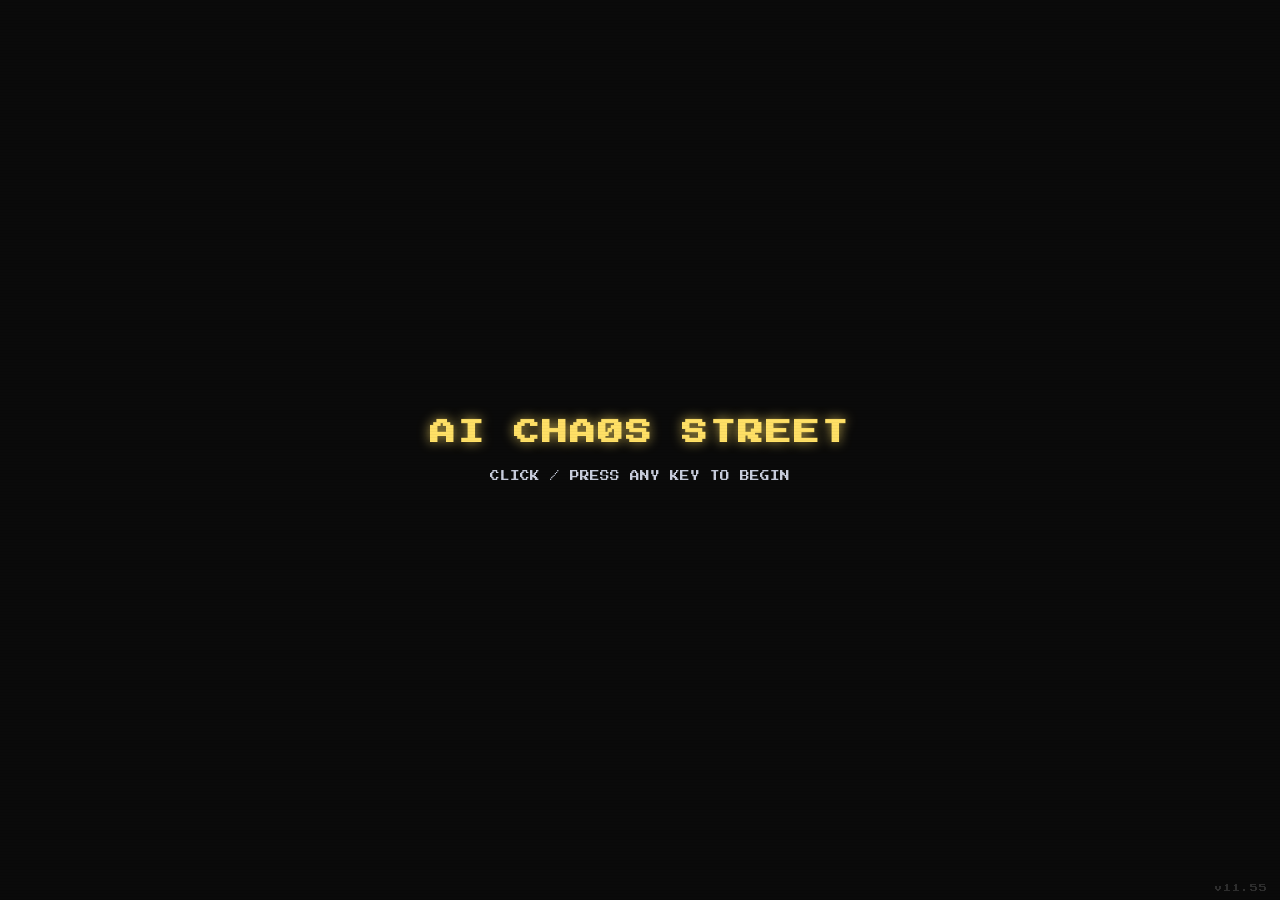
==== index.html @ 455d0b88 "v11.55: jyrina 5 kerrokseen + BAD-sade alkaa vasta 60 s jalkeen ja kestaa 60-180 s" ====
<!DOCTYPE html>
<html lang="en">
<head>
    <meta charset="UTF-8">
    <meta name="viewport" content="width=device-width, initial-scale=1.0, maximum-scale=1.0, user-scalable=no">
    <title>🌀 AI CHAOS STREET</title>
    <link rel="preconnect" href="https://fonts.googleapis.com">
    <link rel="preconnect" href="https://fonts.gstatic.com" crossorigin>
    <link href="https://fonts.googleapis.com/css2?family=Press+Start+2P&display=swap" rel="stylesheet">
    <!-- v11.02: ?v= -versioleima – mobiiliselaimet eivät jää jumiin vanhaan
         CSS:ään/JS:ään. Nosta sama numero kuin #version-tag.
         v11.05b: tärinäanimaation arvon säätö (ei versionnostoa, sääntö 03) –
         leima nostettiin "b":llä, jotta selain hakee uuden CSS:n.
         v11.06/v11.07: muistipankin päivitys + kokorajojen mitoitus
         (infrastruktuuri, sääntö 03) → kaikki leimat samaan numeroon.
         v11.08: jukebox pysäyttää kaaos-intron (ei mp3-päällekkäisyyttä).
         v11.09: liikenne ei pysähdy BARissa, makuuhuoneessa eikä kaivossa
         (sama periaate kuin jukebox v4.61).
         v11.10: liikenne ei pysähdy myöskään tainnutuksessa, jos kaataja ei
         ollut auto (sähkökaappi, rosvo, kukkaruukku, lamppu, oviukko);
         auton osuma = kolari → liikenne seisoo koko tainnutuksen ajan.
         v11.12: kolarin putoamistaso 10 → 25 px ylös osumakohdasta →
         pysähtynyt auto ei enää osu uudelleen, kun pelaaja nousee.
         v11.13: sädeaseen (FULL CHAOS) pieni vilkkuva keltainen piste
         piipun yllä – vain piste vilkkuu, itse ase pysyy paikallaan.
         v11.14: sädease laukeaa vain 1,0 s välein (huti maksaa saman kuin
         osuma) ja meteoriitti kestää 2 osumaa: ensimmäisestä se lämpenee
         tasaisesti oranssiksi + kolahtaa, kolikko vasta tappavasta.
         v11.15: sädease ilmestyy aina samalle syvyysviivalle (teräs­aidan
         vieressä, pelaajan alin jalkapiste) – satunnainen y vei aseen
         toisinaan lampputolpan kohdalle, josta sitä ei voinut poimia →
         kaikki ?v=-leimat samaan numeroon kuin #version-tag.
         v11.16: aloitusgaten (CLICK / PRESS) CHAOS-sanan O viivataan
         fontin omalla Ø-merkillä (U+00D8) – pelkkää tekstiä, ei
         piirrettyä viivaa.
         v11.17: kaaosvalikon hover-kierto toimii nyt myös puhelimilla
         (reduce-motion ei enää sammuta väriväläystä – vain näytön tärinä
         jää pois), on nopeampi (450 → 346 → 173 ms / nappi) ja
         mouseenter-peruutus on vain hoveroivilla laitteilla (kosketus:
         touchstart) → kaikki ?v=-leimat samaan numeroon kuin
         #version-tag. Sama yliviivattu O kuin aloitusgatessa (CHAØS)
         myös hubin otsikossa, jotta alkunäkymät ovat yhtenevät.
         v11.18: digGame1/digGame2 näyttävät kosketusohjaimet myös tableteilla
         (pointer: coarse → #touch-controls.force-show), koska leveysmedia
         piilotti ne ≥769 px näytöillä; työpöytä-UI ennallaan →
         kaikki ?v=-leimat samaan numeroon kuin #version-tag.
         v11.19: tabletin kosketusohjaimet 2× isommiksi kaikissa peleissä
         (DG1, DG2, katu, bm, sinkship) uudella haaralla
         @media (pointer: coarse) and (min-width: 769px) and (orientation: portrait)
         → PC, puhelin ja vaakamoodi pysyvät täsmälleen ennallaan; kadulla
         street.js:n resize() mittaa ohjainrivin korkeuden (aiempi kova
         185 px) ja canvas väistyy itsestään.
         v11.20: sädease poistetaan inventorysta Click/Press-näytöllä, ja
         v11.21: ase näkyy pelaajalla vain yöllä (päivällä piilossa).
         v11.22: meteoriitti tuhoaa katuvarren talon (eskalaatio BAD/FULL).
         v11.23: muistipankin kokorajat mitoitettu uudelleen (infrastruktuuri).
         v11.24: meteoriittituhon jälkitila – mustat ovet pois (vain yksi
         satunnainen karmikehys jää), tilalle randomi musta romukasa
         (≤ puoli ovenkorkeudesta), meteoriitit putoavat talojen taakse
         (iskua ei näe, vain välkkeen ja tuhon alun), alakaupungin taloista
         jää rauniot horisonttiin (runko + 1–3 seinäpalaa), kongin/patarummun
         kumahdus pois osumahetkeltä ja BAD-avaus (yksi satunnainen eturivin
         talo – jopa BAR – tuhoutuu heti malliksi) → kaikki ?v=-leimat
         samaan numeroon kuin #version-tag.
         v11.25: BAD CHAOS – mustaan siirtymäruutuun kirjoitetaan keltainen
         varoitus "You will suffer!" merkki merkiltä (sama klik-ääni kuin
         INSTRUCTIONS-ikkunassa); muut kaaostasot ennallaan.
         v11.26: meteoriittitahti + BAD-finaali (tuho nopeammaksi).
         v11.27: kaaosvalikon FULL CHAOS -tärinä ajetaan nyt myös
         puhelimilla – reduce-motion-portit pois street.js:stä ja
         style.css:stä, joten PC ja puhelin näyttävät saman efektin.
         v11.27b (pelkkiä arvoja, ei versionnostoa – sääntö 03): valikon
         hover-kierto alkaa 5 s valikon avautumisesta (oli 1 s) ja BAD-
         varoitusteksti viipyy 2,3 s (oli 0,8 s) → vain street.js muuttui,
         joten myös sen ?v=-leima nostettiin.
         v11.28: hover-kierroksen kello käy jo "CLICK / PRESS" -napautuksesta
         (efekti tulee 5 s napautuksesta, ei 7 s) ja väliin jäänyt kierros
         yritetään 0,5 s päästä uudelleen (ennen: vasta 10 s päästä) → kaikki
         ?v=-leimat samaan numeroon kuin #version-tag.
         v11.29 (bugikorjaus): PC:n mouseenter-peruutus poistettu – selain
         laukaisee mouseenterin uudelleen, kun gate katoaa osoittimen alta,
         jolloin se pyyhkäisi käynnissä olevan kierroksen (ensimmäinen efekti
         näkyi vasta ~17 s kohdalla, kun hiiri lepäsi valikon päällä); samalla
         pito + tärinä ajetaan aina, myös osoittimen alla olevalla napilla. -->
    <link rel="stylesheet" href="style.css?v=11.55">
</head>
<body>
    <!-- ═══ ALOITUSGATE (äänilukko auki ennen chaos-valikkoa) ═══ -->
    <div id="start-gate" class="hidden">
        <h1>AI CHAØS STREET</h1>
        <p class="press-start">CLICK / PRESS ANY KEY TO BEGIN</p>
    </div>

    <!-- ═══ AI CHAOS -ALKUHUBI (valitaan kaaostaso ennen peliä) ═══ -->
    <div id="chaos-menu" class="hidden">
        <h1>AI CHAØS STREET</h1>
        <p class="chaos-sub">CHOOSE YOUR CHAOS LEVEL</p>
        <div class="chaos-buttons">
            <button data-level="normal">NO CHAOS</button>
            <button data-level="mild">MILD CHAOS</button>
            <button data-level="good">GOOD CHAOS</button>
            <button data-level="bad">BAD CHAOS</button>
            <button data-level="full">FULL CHAOS</button>
        </div>
        <!-- Ohjevalinta (v10.27): pelkkä teksti, ei laatikko -->
        <div class="chaos-instructions" id="instructions-link">INSTRUCTIONS</div>

        <!-- ═══ OHJEIKKUNA (valikon päälle) ═══
             Avaus 1 s (CRT power-on) → ohjeteksti kirjoitetaan merkki
             merkiltä (kesto = tekstin pituus) → sulku 2 s täppäyksellä
             tai Esc-näppäimellä. Ikkuna ei mene itsestään kiinni. -->
        <div id="instructions-overlay" class="hidden">
            <div id="instructions-panel">
                <!-- Ohjetekstin lähde: JS lukee tämän ja kirjoittaa sen
                     merkki merkiltä. Tekstiä voi vapaasti lisätä/vähentää. -->
                <div id="instructions-source" class="hidden">
                    <h2>AI CHAOS STREET</h2>
                    <p>Move along the street. Kicking opens doors — and if nothing happens, kick a few more times: something unexpected may happen. But beware, things can also go badly for you!</p>
                    <p>Games. Beat the digging games and you will find the keys one by one — then you get to fly.</p>
                    <p>By collecting coins you can play your favourite music on the Jukebox or play the fruit machine, BUT remember to eat. If you don't eat, you DIE even in the middle of a game! So keep an eye on the hamburger indicator.</p>
                    <p>You'll have to figure out the rest yourself.</p>
                    <p>GO AND PLAY! HAVE FUN!</p>
                </div>
                <div id="instructions-body"></div>
                <div class="ins-hint">TAP SCREEN OR PRESS ESC TO CLOSE</div>
            </div>
        </div>

    </div>

    <!-- ═══ SIIRTYMÄMUSTA (v11.02) + BAD-VAROITUS (v11.25) ═══════════════
         Kaaostason valinnan jälkeen näyttö mustenee (2 s) ja
         katu paljastuu pehmeästi (1 s). Sijaitsee #chaos-menu:n
         ULKOPUOLELLA, koska valikko piilotetaan kesken siirtymän.
         BAD CHAOS: mustaan ruutuun kirjoitetaan keltainen varoitus
         merkki merkiltä (sama klik-ääni kuin INSTRUCTIONS-ikkunassa).
         Teksti luetaan tästä ja tyhjennetään kirjoituksen ajaksi, joten
         sitä voi vapaasti muuttaa. Muilla kaaostasoilla ei varoitusta. -->
    <div id="chaos-blackout">
        <div id="chaos-warning">You will suffer!</div>
    </div>

    <!-- Versionumero (aina näkyvissä – myös alkunäkymässä) -->
    <div id="version-tag">v11.55</div>

    <!-- ═══ PÄÄNÄKYMÄ ═══════════════════════════════════ -->
    <div id="game-wrapper">
        <!-- ✕-nappi: sulkee huoneen/alapelin, resetoi vain kadulla -->
        <button id="reset-btn" title="Close / Start over">✕</button>

        <!-- HUD-palkki -->
        <div id="hud-bar"></div>

        <!-- Pää-canvas (street.js) -->
        <div id="game-area">
            <canvas id="game-canvas" tabindex="0"></canvas>
            <div id="touch-row">
                <div id="touch-left">
                    <button class="touch-btn action" id="action-btn" title="Kick"></button>
                </div>
                <div id="touch-right">
                    <div class="touch-dpad">
                        <button class="touch-btn up"    id="btn-up">▲</button>
                        <button class="touch-btn left"  id="btn-left">◄</button>
                        <button class="touch-btn right" id="btn-right">►</button>
                        <button class="touch-btn down"  id="btn-down">▼</button>
                    </div>
                </div>
            </div>
        </div>

        <!-- Ilmoitus -->
        <div id="notification"></div>
    </div>

    <!-- ═══ PELI-IFRAME (alapelit) ═══════════════════════ -->
    <div id="game-iframe-overlay">
        <button id="iframe-close-btn" title="Back to the street">✕</button>
        <iframe src="" allow="autoplay"></iframe>
    </div>

    <!-- ═══ SKRIPTIT ═════════════════════════════════════ -->
    <script src="gameState.js?v=11.55"></script>
    <script src="audio.js?v=11.55"></script>
    <script src="street/chaos-config.js?v=11.55"></script>
    <script src="street/sfx.js?v=11.55"></script>
    <script src="street/news.js?v=11.55"></script>
    <script src="street/traffic.js?v=11.55"></script>
    <script src="street/chaos-cards.js?v=11.55"></script>
    <script src="street/rooms.js?v=11.55"></script>
    <script src="street.js?v=11.55"></script>

    <!-- ✕-napit (alapeli + huone + reset) – yksi yhteinen toiminto -->
    <script>
        const overlayCloseBtn = document.getElementById('iframe-close-btn');
        const resetBtn = document.getElementById('reset-btn');
        const iframeOverlay = document.getElementById('game-iframe-overlay');
        const CLOSE_DEDUPE_MS = 600;   // estää mobiilin tupla-/ghost-klikkauksen

        let lastCloseAt = 0;

        /* Yksi ✕-toiminto kaikille tiloille:
             1. alapeli (iframe) auki → takaisin kadulle
             2. canvas-huone auki (BAR / makuuhuone / jukebox) → huone kiinni
             3. kadulla → vasta tässä saa resetoida pelin
           Sama napautus saa laueta vain kerran: muuten mobiilin tuottama
           toinen tapahtuma (touchend + synteettinen click) ehtisi sulkea
           huoneen ja sen jälkeen avata reset-vahvistuksen. */
        function handleCloseButton() {
            const now = Date.now();
            if (now - lastCloseAt < CLOSE_DEDUPE_MS) return;
            lastCloseAt = now;

            if (typeof Street === 'undefined') return;

            // 1. Alapeli auki → sulje se (sama tieto DOM:ista ja streetiltä)
            if (iframeOverlay.classList.contains('active')) {
                Street.closeGame();
                return;
            }
            // 2. Canvas-huone auki → sulje huone
            if (Street.closeRoom && Street.closeRoom()) return;

            // 3. Kadulla → kysy vahvistus ja aloita alusta
            if (confirm('Are you sure you want to start over?\nAll progress will be lost.')) {
                try { localStorage.removeItem(GameState.STORAGE_KEY); } catch (e) {}
                if (typeof Street !== 'undefined' && Street.clearChaosSession) Street.clearChaosSession();
                location.reload();
            }
        }

        /* Mobiili: touchend hoitaa napautuksen heti ja estää synteettisen
           clickin (ei 300 ms viivettä eikä kaksoiskäsittelyä).
           Työpöydällä click toimii kuten ennenkin. */
        function bindCloseButton(btn) {
            btn.addEventListener('click', handleCloseButton);
            btn.addEventListener('touchend', (e) => {
                if (e.cancelable) e.preventDefault();
                handleCloseButton();
            }, { passive: false });
        }

        bindCloseButton(overlayCloseBtn);
        bindCloseButton(resetBtn);
    </script>
</body>
</html>
---- style.css ----
/* ═══════════════════════════════════════════════════════════
   style.css – AI CHAOS STREET -peliportaali
   CRT/Retro-teema, pikselityyli, tumma tunnelma
   ═══════════════════════════════════════════════════════════ */

/* ── Perustyylit ──────────────────────────────────────── */
*, *::before, *::after {
    margin: 0;
    padding: 0;
    box-sizing: border-box;
}

html, body {
    width: 100%;
    height: 100%;
    overflow: hidden;
    background: #0a0a0a;
    font-family: 'Press Start 2P', 'Courier New', monospace;
    user-select: none;
    -webkit-user-select: none;
    -webkit-tap-highlight-color: transparent;
    touch-action: none;
    overscroll-behavior: none;
}

/* ── CRT Scanline -efekti ───────────────────────────── */
body::after {
    content: '';
    position: fixed;
    top: 0;
    left: 0;
    width: 100%;
    height: 100%;
    pointer-events: none;
    z-index: 9999;
    background: repeating-linear-gradient(
        0deg,
        rgba(0, 0, 0, 0.03) 0px,
        rgba(0, 0, 0, 0.03) 1px,
        transparent 1px,
        transparent 3px
    );
}

/* ── Päänäkymä ───────────────────────────────────────── */
#game-wrapper {
    position: relative;
    width: 100%;
    height: 100%;
    display: flex;
    flex-direction: column;
    align-items: center;
    justify-content: center;
}

#game-canvas {
    display: block;
    image-rendering: pixelated;
    image-rendering: crisp-edges;
    border: 3px solid #1a1a3e;
    box-shadow:
        0 0 30px rgba(100, 50, 200, 0.3),
        inset 0 0 60px rgba(0, 0, 0, 0.5);
    border-radius: 4px;
    outline: none;
}

/* ── Palkki yläreunassa ──────────────────────────────── */
#hud-bar {
    text-align: center;
    width: 100%;
    max-width: 800px;
    padding: 3px 16px;
    margin-bottom: 4px;
    background: rgba(10, 10, 30, 0.85);
    border: 1px solid #1a1a3e;
    border-radius: 4px;
    font-size: 0.48rem;
    color: #5a5a7a;
    letter-spacing: 0.5px;
}

/* ── Pelialue (canvas + ohjaimet) ───────────────────── */
#game-area {
    display: flex;
    flex-direction: column;
    align-items: center;
    gap: 8px;
}

#touch-row {
    display: none;
    flex-direction: row;
    gap: 20px;
    align-items: center;
    justify-content: center;
}

#touch-left, #touch-right {
    display: flex;
    align-items: center;
    justify-content: center;
}

/* JS-pakotettu näkyvyys touch-laitteille */
#touch-row.force-show {
    display: flex !important;
}
.touch-dpad {
    display: grid;
    grid-template-areas:
        '. up .'
        'left . right'
        '. down .';
    gap: 4px;
}

.touch-btn {
    width: 55px;
    height: 55px;
    font-size: 1.4rem;
    background: rgba(22, 33, 62, 0.85);
    border: 2px solid #0f3460;
    color: #ddd;
    border-radius: 8px;
    cursor: pointer;
    display: flex;
    align-items: center;
    justify-content: center;
    transition: all 0.1s;
    -webkit-tap-highlight-color: transparent;
    touch-action: none;
}

.touch-btn:active {
    background: #0f3460;
    transform: scale(0.9);
    border-color: #ffd700;
}

.touch-btn.up    { grid-area: up; }
.touch-btn.down  { grid-area: down; }
.touch-btn.left  { grid-area: left; }
.touch-btn.right { grid-area: right; }

#action-btn {
    width: 52px;
    height: 52px;
    border-radius: 50%;
    background: rgba(22, 33, 62, 0.7);
    border: 2px solid #0f3460;
    color: transparent;
    position: relative;
}
/* Pieni hehku osoittamaan että nappi on aktiivinen */
#action-btn::after {
    content: '';
    position: absolute;
    width: 14px;
    height: 14px;
    border-radius: 50%;
    background: rgba(255, 215, 0, 0.6);
    box-shadow: 0 0 8px rgba(255, 215, 0, 0.4);
}
#action-btn:active {
    background: #0f3460;
    transform: scale(0.9);
    border-color: #ffd700;
}
#action-btn:active::after {
    background: rgba(255, 100, 0, 0.9);
    box-shadow: 0 0 16px rgba(255, 100, 0, 0.7);
}

/* ── Ohjaimet (mobiili) ──────────────────────────────── */
#game-iframe-overlay {
    position: fixed;
    top: 0;
    left: 0;
    width: 100%;
    height: 100%;
    background: #000;
    z-index: 1000;
    display: none;
}

#game-iframe-overlay.active {
    display: block;
}

#game-iframe-overlay iframe {
    width: 100%;
    height: 100%;
    border: none;
}
/* ── Iframe-sulkunappi ───────────────────────────────── */
#iframe-close-btn {
    position: absolute;
    top: 10px;
    right: 10px;
    z-index: 1100;
    width: 44px;
    height: 44px;
    border-radius: 50%;
    background: rgba(180, 30, 30, 0.85);
    border: 2px solid #ff4444;
    color: #fff;
    font-size: 1.4rem;
    cursor: pointer;
    display: flex;
    align-items: center;
    justify-content: center;
    transition: all 0.15s;
    -webkit-tap-highlight-color: transparent;
    touch-action: manipulation;
}
#iframe-close-btn:hover {
    background: #cc0000;
    transform: scale(1.1);
    box-shadow: 0 0 15px rgba(255, 50, 50, 0.5);
}
/* ── Reset-nappi ──────────────────────────────────────── */
/* ── Versionumero ────────────────────────────────────── */
#version-tag {
    position: fixed;
    bottom: 8px;
    right: 12px;
    z-index: 9100;   /* kaaosvalikon (9000) yläpuolella → näkyy myös alkunäkymässä */
    font-size: 0.5rem;
    font-family: 'Press Start 2P', monospace;
    color: rgba(255, 255, 255, 0.15);
    pointer-events: none;
    letter-spacing: 1px;
    transition: color 0.3s;
}
#version-tag:hover {
    color: rgba(255, 255, 255, 0.4);
}
#reset-btn {
    position: absolute;
    top: 8px;
    right: 8px;
    z-index: 500;
    width: 36px;
    height: 36px;
    border-radius: 50%;
    background: rgba(60, 60, 60, 0.7);
    border: 1px solid #555;
    color: #999;
    font-size: 1rem;
    cursor: pointer;
    display: flex;
    align-items: center;
    justify-content: center;
    transition: all 0.2s;
    -webkit-tap-highlight-color: transparent;
    touch-action: manipulation;
}
#reset-btn:hover {
    background: rgba(180, 40, 40, 0.85);
    border-color: #ff4444;
    color: #fff;
    transform: scale(1.1);
    box-shadow: 0 0 12px rgba(255, 50, 50, 0.4);
}

/* ── Ilmoitus palkki ─────────────────────────────────── */
#notification {
    position: fixed;
    top: 50%;
    left: 50%;
    transform: translate(-50%, -50%);
    background: rgba(22, 33, 62, 0.95);
    border: 2px solid #ffd700;
    border-radius: 10px;
    padding: 16px 32px;
    font-size: 0.7rem;
    color: #ffd700;
    text-align: center;
    z-index: 500;
    opacity: 0;
    pointer-events: none;
    letter-spacing: 1px;
    white-space: pre-line;   /* \n tekstissä = rivinvaihto (esim. Avoinna / Klo 20 - 06) */
}

@keyframes popIn {
    from { transform: translate(-50%, -50%) scale(0.7); opacity: 0; }
    to   { transform: translate(-50%, -50%) scale(1); opacity: 1; }
}

@keyframes fadeOut {
    to { opacity: 0; }
}

/* Hampurilaisen varoitusvilkkuminen */
@keyframes burgerBlink {
    0%, 100% { opacity: 1; }
    50% { opacity: 0.15; }
}
.burger-warning {
    animation: burgerBlink 0.8s ease-in-out infinite;
    color: #ff4444;
}

/* ── Responsiivisuus ─────────────────────────────────── */
/* Mobiili (pysty + vaaka): ohjaimet overlayna canvaksen päällä */
@media (max-width: 768px), (max-height: 768px) {
    #game-area {
        position: relative;
        flex: 1;
        width: 100%;
        display: flex;
        align-items: center;
        justify-content: flex-start;
    }
    #touch-row {
        position: absolute;
        bottom: 12px;
        left: 12px;
        right: 12px;
        display: flex;
        justify-content: space-between;
        align-items: flex-end;
        pointer-events: none;
        z-index: 10;
        gap: 0;
    }
    #touch-row > * {
        pointer-events: auto;
    }
    .touch-btn {
        opacity: 0.65;
    }
    #hud-bar {
        font-size: 0.4rem;
        padding: 4px 10px;
    }
    #game-canvas {
        border-width: 2px;
    }
    /* ✕-napit: isommat kosketuskohteet mobiilissa (helpompi osua) */
    #reset-btn {
        width: 46px;
        height: 46px;
        font-size: 1.2rem;
    }
    #iframe-close-btn {
        width: 52px;
        height: 52px;
        font-size: 1.6rem;
    }
}

/* Vaakamoodin hienosäätö: ohjaimet keskelle pystysuunnassa, canvas vasemmalle */
@media (orientation: landscape) and (max-height: 768px) {
    #touch-row {
        bottom: auto;
        top: 50%;
        transform: translateY(-50%);
        align-items: center;
    }
    /* Varmistus: action-nappi ja D-pad omille keskipisteilleen */
    #touch-left, #touch-right {
        align-self: center;
    }
    #game-area {
        padding-right: 185px;  /* tilaa D-padille → oikea reuna näkyviin */
        padding-left: 70px;    /* tilaa action-napille vasemmalla */
    }
}

/* Työpöytä: piilota kosketusohjaimet */
@media (min-width: 769px) and (min-height: 769px) {
    #touch-row {
        display: none !important;
    }
}

/* ── Tabletti (kosketus + pysty + leveä näyttö): kadun ohjaimet 2× ──
   pointer: coarse = sormi → PC ja kosketusnäyttöläppäri (pointer: fine),
   puhelin (<769 px) ja vaakamoodi pysyvät täsmälleen ennallaan. Tabletilta
   puuttuu myös mobiili-overlay, joten #touch-row on normaalissa asettelussa
   canvaksen alla ja street.js:n resize() mittaa rivin korkeuden → canvas
   väistyy automaattisesti (ei erillistä varasuojaa). */
@media (pointer: coarse) and (min-width: 769px) and (orientation: portrait) {
    #touch-row  { gap: 28px; }
    .touch-dpad { gap: 8px; }
    .touch-btn {
        width: 110px;                       /* 55 → 110 = 2× */
        height: 110px;
        font-size: 2.8rem;
        border-width: 3px;
        border-radius: 16px;
    }
    #action-btn { width: 104px; height: 104px; }        /* 52 → 104 = 2× */
    #action-btn::after { width: 28px; height: 28px; }   /* hehku 14 → 28 */
}

/* ═══ AI CHAOS -ALKUHUBI ═══════════════════════════════ */
.hidden { display: none !important; }

#chaos-menu {
    position: fixed;
    inset: 0;
    z-index: 9000;
    display: flex;
    flex-direction: column;
    align-items: center;
    justify-content: center;
    gap: 22px;
    background: #0a0a0a;
    text-align: center;
}

#chaos-menu h1 {
    font-family: 'Press Start 2P', 'Courier New', monospace;
    font-size: 1.6rem;
    color: #ffe066;
    text-shadow: 0 0 12px rgba(255, 224, 102, 0.7);
    letter-spacing: 2px;
    transition: opacity 1.6s ease-out;
}

#chaos-menu .chaos-sub {
    font-size: 0.55rem;
    color: #9aa0b5;
    transition: opacity 1.6s ease-out;
}

#chaos-menu .chaos-buttons {
    display: flex;
    flex-direction: column;
    gap: 12px;
    width: min(320px, 86vw);
    transition: opacity 1.6s ease-out;
}

#chaos-menu .chaos-buttons button {
    font-family: 'Press Start 2P', 'Courier New', monospace;
    font-size: 0.7rem;
    padding: 14px 10px;
    cursor: pointer;
    color: #e8e8e8;
    background: #14161f;
    border: 2px solid #3a3f55;
    border-radius: 4px;
    transition: background 0.12s, border-color 0.12s, color 0.12s;
}

/* .auto-hover = ohjelmallinen "hover" (automaattinen hover-kierros,
   street.js AUTO_HOVER_*) – sama ulkoasu kuin oikea :hover, joten efekti
   näyttää täsmälleen samalta kuin käyttäjän oma hiiri. */
#chaos-menu .chaos-buttons button:hover,
#chaos-menu .chaos-buttons button:active,
#chaos-menu .chaos-buttons button.auto-hover {
    background: #22263a;
    border-color: #ffe066;
    color: #ffe066;
}

/* ═══: FULL CHAOS -TÄRINÄ ══════════════════════════════════════
   Auto-hoverin viimeinen askel: FULL CHAOS jää päälle 2 s (street.js
   AUTO_HOVER_HOLD_MS) ja koko valikkonäyttö tärisee saman ajan. Voimakkuus
   2–4 px vaakavärinä + pieni pystysuunta. Tahti on tasaisen nopea koko
   pidon ajan: 2,5 % askel = 50 ms ≈ 20 värähdystä sekunnissa (aiempi 4–8 %
   eli 80–160 ms tuntui laiskalta, koska askeleet harvenivat loppua kohti).
   Kesto pidettävä samana kuin AUTO_HOVER_HOLD_MS.
   ajetaan kaikilla laitteilla – reduce-motion ei enää estä tärinää.

   Tärinä kohdistuu #chaos-menu:hun (koko ruudun musta kerros) eikä bodyyn:
   transform tekee elementistä fixed-lastensa containing blockin, joten
   valikkokerrokseen kohdistettuna mikään ei pääse heilumaan layoutissa.
   Kerros peittää koko näytön → pelaajasta koko ruutu tärisee. */
#chaos-menu.shaking {
    animation: chaos-shake 2s linear both;
}

@keyframes chaos-shake {
    0%    { transform: translate(0, 0); }
    2.5%  { transform: translate(-4px, 1px); }
    5%    { transform: translate(4px, -1px); }
    7.5%  { transform: translate(-4px, 0); }
    10%   { transform: translate(4px, 2px); }
    12.5% { transform: translate(-3px, -1px); }
    15%   { transform: translate(3px, 0); }
    17.5% { transform: translate(-4px, 1px); }
    20%   { transform: translate(4px, -1px); }
    22.5% { transform: translate(-4px, 0); }
    25%   { transform: translate(4px, 2px); }
    27.5% { transform: translate(-3px, -1px); }
    30%   { transform: translate(3px, 0); }
    32.5% { transform: translate(-4px, 1px); }
    35%   { transform: translate(4px, -1px); }
    37.5% { transform: translate(-4px, 0); }
    40%   { transform: translate(4px, 2px); }
    42.5% { transform: translate(-3px, -1px); }
    45%   { transform: translate(3px, 0); }
    47.5% { transform: translate(-4px, 1px); }
    50%   { transform: translate(4px, -1px); }
    52.5% { transform: translate(-4px, 0); }
    55%   { transform: translate(4px, 2px); }
    57.5% { transform: translate(-3px, -1px); }
    60%   { transform: translate(3px, 0); }
    62.5% { transform: translate(-4px, 1px); }
    65%   { transform: translate(4px, -1px); }
    67.5% { transform: translate(-4px, 0); }
    70%   { transform: translate(4px, 2px); }
    72.5% { transform: translate(-3px, -1px); }
    75%   { transform: translate(3px, 0); }
    77.5% { transform: translate(-4px, 1px); }
    80%   { transform: translate(4px, -1px); }
    82.5% { transform: translate(-4px, 0); }
    85%   { transform: translate(4px, 2px); }
    87.5% { transform: translate(-3px, -1px); }
    90%   { transform: translate(3px, 0); }
    92.5% { transform: translate(-4px, 1px); }
    95%   { transform: translate(4px, -1px); }
    97.5% { transform: translate(-2px, 0); }
    100%  { transform: translate(0, 0); }
}

/* tärinä ajetaan kaikilla laitteilla myös reduce-motionissa –
   sama linjaus kuin pelin canvas-tärinässä (BAD/FULL, meteoriitti, kolari)
   ja INSTRUCTIONS-vilkuissa. HUOM: ohjeikkunan oma
   reduce-motion-lohko on edelleen alempana. */

/* kaaostason valinnan jälkeen tekstit haihtuvat pois ennen pelin alkua */
#chaos-menu.faded h1,
#chaos-menu.faded .chaos-sub,
#chaos-menu.faded .chaos-buttons,
#chaos-menu.faded .chaos-instructions {
    opacity: 0;
}

/* ═══ SIIRTYMÄMUSTA ═══════════════════════════════════════════
   Kaaostason valinnan jälkeen: näyttö mustenee 2 s (ease-in) samalla kun
   valikkobiisi vaimenee (audio.js fadeOutMenuMusic), sitten peli käynnistyy
   mustan alla ja katu paljastuu 1 s häivytyksellä (ease-out) → yht. 3 s.
   .on = musta (estää täppäykset), .reveal = paljastus (ei ota täppäyksiä). */
#chaos-blackout {
    position: fixed;
    inset: 0;
    background: #000;
    opacity: 0;
    pointer-events: none;
    z-index: 9998;   /* valikon (9000), gaten (9100) ja versiotekstin (9100) yllä */
}
#chaos-blackout.on {
    opacity: 1;
    pointer-events: auto;
    transition: opacity 2s ease-in;
}
#chaos-blackout.reveal {
    opacity: 0;
    pointer-events: none;
    transition: opacity 1s ease-out;
}

/* ═══ BAD CHAOS -VAROITUS ═════════════════════════════════════
   Vain BAD CHAOS: mustan ruudun keskelle kirjoitetaan keltainen teksti
   merkki merkiltä (street.js typeChaosWarning, sama klik-ääni kuin
   INSTRUCTIONS-ikkunassa). Elementti on #chaos-blackoutin lapsi, joten se
   perii mustumisen ja häivytyksen eikä näy missään muualla.
   Ulkoasu = täsmälleen ohjeikkunan keltainen (#ffe066) + sama hehku.
   Koko = clamp, jotta 17 merkin rivi mahtuu yhdelle riville myös 320 px
   näytöllä (Press Start 2P on leveä); nupit ovat säätövapaita. */
#chaos-warning {
    position: absolute;
    inset: 0;
    display: flex;
    align-items: center;
    justify-content: center;
    padding: 16px;
    text-align: center;
    font-family: 'Press Start 2P', 'Courier New', monospace;
    font-size: clamp(0.7rem, 4.2vw, 1.6rem);
    letter-spacing: 2px;
    white-space: nowrap;
    color: #ffe066;
    text-shadow: 0 0 10px rgba(255, 224, 102, 0.65);
    pointer-events: none;   /* musta hoitaa täppäysten eston */
}

/* Kapea näyttö: tiiviimpi välistys, jottei rivi leikkaudu */
@media (max-width: 480px) {
    #chaos-warning { letter-spacing: 1px; }
}
/* Matala vaakakuva: hieman pienempi, jotta varoitus hengittää */
@media (orientation: landscape) and (max-height: 500px) {
    #chaos-warning { font-size: clamp(0.6rem, 3.4vw, 1.1rem); }
}

/* mobiilin vaakakuva – napit riviin, jotta koko valikko mahtuu matalaan näyttöön */
@media (orientation: landscape) and (max-height: 500px) {
    #chaos-menu { gap: 12px; }
    #chaos-menu h1 { font-size: 1.1rem; }
    #chaos-menu .chaos-sub { font-size: 0.45rem; }
    #chaos-menu .chaos-buttons {
        flex-direction: row;
        flex-wrap: wrap;
        justify-content: center;
        gap: 8px;
        width: min(560px, 94vw);
    }
    #chaos-menu .chaos-buttons button {
        font-size: 0.55rem;
        padding: 10px 8px;
        flex: 0 1 auto;
        min-width: 30%;
    }
}

/* ═══ ALOITUSGATE (äänilukko auki ennen chaos-valikkoa) ═══ */
#start-gate {
    position: fixed;
    inset: 0;
    z-index: 9100;
    display: flex;
    flex-direction: column;
    align-items: center;
    justify-content: center;
    gap: 26px;
    background: #0a0a0a;
    text-align: center;
    cursor: pointer;
}

#start-gate h1 {
    font-family: 'Press Start 2P', 'Courier New', monospace;
    font-size: 1.6rem;
    color: #ffe066;
    text-shadow: 0 0 12px rgba(255, 224, 102, 0.7);
    letter-spacing: 2px;
    transition: opacity 1.6s ease-out;
}

#start-gate .press-start {
    font-family: 'Press Start 2P', 'Courier New', monospace;
    font-size: 0.6rem;
    color: #c9cede;
    animation: gate-blink 1.1s steps(2, start) infinite;
    transition: opacity 1.6s ease-out;
}

/* napautuksen jälkeen tekstit haihtuvat pois 2 s viiveen aikana */
#start-gate.faded h1,
#start-gate.faded .press-start {
    opacity: 0;
}
#start-gate.faded .press-start {
    animation: none;
}

@keyframes gate-blink {
    0%, 60% { opacity: 1; }
    61%, 100% { opacity: 0.15; }
}


/* ═══ OHJEIKKUNA ═══════════════════════════════════════════════
   Valikon lopussa pieni punainen INSTRUCTIONS-teksti → avaa CRT-ikkunan.
   Ikkuna on #chaos-menu:n sisällä (perii valikon "hidden"in, ei vuoda
   kadulle). Avaus 1 s, teksti kirjoitetaan merkki merkiltä, sulku 2 s.
   Ajoitusnupit ovat street.js:ssä (INS_*), animaatiot tässä. */

/* Valintateksti: pelkkä teksti, ei laatikkoa */
#chaos-menu .chaos-instructions {
    font-family: 'Press Start 2P', 'Courier New', monospace;
    font-size: 0.5rem;
    letter-spacing: 1px;
    color: #e03a3a;
    cursor: pointer;
    margin-top: -6px;
    /* HUOM: opacity EI ole tässä transitionissa. Aktiivinen transitio
       voittaa animaation CSS-kaskadissa → sama property saattoi jäädyttää
       vilkunnan mobiiliselaimissa. Häivytys hoidetaan .faded-säännössä. */
    transition: color 0.15s, text-shadow 0.15s;
    /* Rauhallinen vilkkuminen: hidas, pehmeä hengitys */
    animation: ins-link-blink 2.4s ease-in-out infinite;
    /* Oma compositing-taso: mobiili ei jätä vilkuntaa kesken */
    will-change: opacity;
}
#chaos-menu .chaos-instructions:hover,
#chaos-menu .chaos-instructions:active {
    color: #ff6b6b;
    text-decoration: underline;
    text-shadow: 0 0 8px rgba(255, 80, 80, 0.6);
}

#instructions-overlay {
    position: fixed;
    inset: 0;
    z-index: 9200;                 /* valikon (9000) ja gaten (9100) yläpuolella */
    display: flex;
    align-items: center;
    justify-content: center;
    padding: 16px;
    background: rgba(0, 0, 0, 0.82);
    cursor: pointer;
    animation: ins-backdrop-open 350ms ease-out both;
}
/* Sulku (2 s): taustaverho häviää vasta paneelin romahduksen jälkeen */
#instructions-overlay.ins-closing {
    animation: ins-backdrop-close 2000ms ease-in both;
    pointer-events: none;          /* tuplanapautus ei osu mihinkään */
}
/* Hitaasti vyöryvä scanline koko ikkunan päällä (retro) */
#instructions-overlay::after {
    content: '';
    position: absolute;
    inset: 0;
    pointer-events: none;
    background: repeating-linear-gradient(
        0deg,
        rgba(255, 255, 255, 0.03) 0px,
        rgba(255, 255, 255, 0.03) 1px,
        transparent 1px,
        transparent 6px
    );
    animation: ins-scan 6s linear infinite;
}

#instructions-panel {
    position: relative;
    width: min(560px, 92vw);
    max-height: 86vh;
    overflow-y: auto;
    padding: 18px 16px;
    background: #000;
    border: 3px solid #fff;
    box-shadow: 0 0 0 3px #000, 0 0 26px rgba(255, 255, 255, 0.28);
    color: #ffe066;                             /* keltainen teksti */
    font-family: 'Press Start 2P', 'Courier New', monospace;
    font-size: 0.52rem;
    line-height: 1.9;
    text-align: left;                           /* valikko on center → tämä voittaa */
    animation: ins-panel-open 850ms cubic-bezier(0.2, 0.8, 0.3, 1) 150ms both;
}
#instructions-overlay.ins-closing #instructions-panel {
    animation: ins-panel-close 1100ms ease-in 900ms both;
}
/* CRT:n romahdus: ohut valkoinen viiva välähtää ennen sammumista */
#instructions-panel::before {
    content: '';
    position: absolute;
    left: 0;
    right: 0;
    top: 50%;
    height: 2px;
    background: #fff;
    opacity: 0;
    pointer-events: none;
}
#instructions-overlay.ins-closing #instructions-panel::before {
    animation: ins-flash-line 300ms ease-out 1700ms both;
}

#instructions-body h2.ins-line {
    font-size: 0.62rem;
    letter-spacing: 2px;
    text-align: center;
    color: #ffe066;
    text-shadow: 0 0 10px rgba(255, 224, 102, 0.65);
    margin: 0 0 16px 0;
}
#instructions-body p.ins-line {
    margin: 0 0 12px 0;
}

/* Kirjoituksen kursori (vilkkuva lohko) */
.ins-caret {
    display: inline-block;
    width: 0.55em;
    color: #ffe066;
    animation: ins-blink 0.55s steps(1, end) infinite;
}

/* Sulkuvihje: näkyviin vasta kun teksti on kirjoitettu loppuun */
.ins-hint {
    margin-top: 14px;
    text-align: center;
    font-size: 0.42rem;
    color: #cfcfcf;
    opacity: 0;
    transition: opacity 1.2s ease-out;
}
#instructions-body.ins-done + .ins-hint { opacity: 1; }
#instructions-overlay.ins-closing .ins-hint { opacity: 0; transition: none; }

/* Sulku: rivit katoavat alhaalta ylöspäin nopeana kaskadina */
#instructions-overlay.ins-closing .ins-line {
    animation: ins-line-out 200ms ease-in both;
}
#instructions-overlay.ins-closing .ins-line:nth-last-child(1)  { animation-delay: 0ms; }
#instructions-overlay.ins-closing .ins-line:nth-last-child(2)  { animation-delay: 150ms; }
#instructions-overlay.ins-closing .ins-line:nth-last-child(3)  { animation-delay: 300ms; }
#instructions-overlay.ins-closing .ins-line:nth-last-child(4)  { animation-delay: 450ms; }
#instructions-overlay.ins-closing .ins-line:nth-last-child(5)  { animation-delay: 600ms; }
#instructions-overlay.ins-closing .ins-line:nth-last-child(6)  { animation-delay: 700ms; }
#instructions-overlay.ins-closing .ins-line:nth-last-child(7)  { animation-delay: 800ms; }
#instructions-overlay.ins-closing .ins-line:nth-last-child(8)  { animation-delay: 850ms; }
#instructions-overlay.ins-closing .ins-line:nth-last-child(n+9) { animation-delay: 900ms; }

/* ── Animaatiot ─────────────────────────────────────────────────────── */
@keyframes ins-backdrop-open {
    from { opacity: 0; }
    to   { opacity: 1; }
}
@keyframes ins-backdrop-close {
    0%, 45% { opacity: 1; }
    100%    { opacity: 0; }
}
/* CRT power-on: viiva venyy pystyyn ja välähtää kirkkaana */
@keyframes ins-panel-open {
    0%   { transform: scaleY(0.04) scaleX(0.6); filter: brightness(2.4); }
    55%  { transform: scaleY(1.04) scaleX(1);   filter: brightness(1.5); }
    100% { transform: scaleY(1) scaleX(1);      filter: brightness(1); }
}
/* CRT power-off: venytys vielä hetki, välähdys ja romahdus viivaksi */
@keyframes ins-panel-close {
    0%   { transform: scaleY(1) scaleX(1);        filter: brightness(1); }
    35%  { transform: scaleY(0.92) scaleX(1);     filter: brightness(2.6); }
    100% { transform: scaleY(0.02) scaleX(0.9);   filter: brightness(3.2); opacity: 0; }
}
@keyframes ins-flash-line {
    0%   { opacity: 0; }
    40%  { opacity: 1; }
    100% { opacity: 0; }
}
@keyframes ins-line-out {
    from { opacity: 1; transform: translateY(0); }
    to   { opacity: 0; transform: translateY(-6px); }
}
@keyframes ins-blink {
    0%, 50%      { opacity: 1; }
    50.01%, 100% { opacity: 0; }
}
@keyframes ins-scan {
    from { background-position: 0 0; }
    to   { background-position: 0 6px; }
}

/* Mobiilin vaakakuva: ikkuna mahtuu matalaan näyttöön */
@media (orientation: landscape) and (max-height: 500px) {
    #instructions-panel {
        max-height: 92vh;
        padding: 12px 12px;
        font-size: 0.42rem;
        line-height: 1.75;
    }
    #instructions-body h2.ins-line { font-size: 0.52rem; margin-bottom: 10px; }
    #instructions-body p.ins-line { margin-bottom: 9px; }
    .ins-hint { font-size: 0.36rem; margin-top: 10px; }
    #chaos-menu .chaos-instructions { font-size: 0.44rem; }
}

/* Esteettömyys: liikkeen vähentäminen → teksti näkyy heti, ei efektejä.
   HUOM: rauhallinen opacity-"hengitys" JÄÄ päälle myös tässä tilassa
   sekä INSTRUCTIONS-linkissä että "HAVE FUN!" -tekstissä (ei siis listalla) –
   pelkkä kirkkauden vaihtelu ei aiheuta liikeherkkyyttä, ja moni Android
   raportoi reduce-motionin ollessa "poista animaatiot" -tilassa → vilkunta
   katosi puhelimilla. Ikkunan CRT-efektit ja kirjoitusanimaatio sammuvat
   edelleen. */
@media (prefers-reduced-motion: reduce) {
    #instructions-overlay,
    #instructions-overlay.ins-closing,
    #instructions-panel,
    #instructions-overlay.ins-closing #instructions-panel,
    #instructions-overlay.ins-closing #instructions-panel::before,
    #instructions-overlay.ins-closing .ins-line,
    .ins-caret,
    #instructions-overlay::after {
        animation: none !important;
    }
    #instructions-panel { transform: none; }
    .ins-hint { transition: none; }
}


/* ═══: INSTRUCTIONS-vilkunta, rivivälit ja mobiiliviilaus ═══════ */

/* Rauhallinen vilkunta valikon INSTRUCTIONS-tekstille */
@keyframes ins-link-blink {
    0%, 100% { opacity: 1; }
    50%      { opacity: 0.3; }
}
/* Kun kaaostaso on valittu, valikko himmenee (.faded → opacity 0).
   Animaatio ohittaisi sen, joten vilkunta sammutetaan silloin. */
#chaos-menu.faded .chaos-instructions { animation: none; transition: opacity 1.6s ease-out; }

/* Ohjetekstin tyhjä rivi = riviväli (pari tyhjää riviä ennen loppuhuutoa):
   1.9em = täsmälleen yksi tekstirivi (line-height 1.9). */
#instructions-body p.ins-gap {
    height: 1.9em;
    margin: 0;
}

/* Paneeli ei koskaan ylitä näkyvää aluetta – dvh huomioi mobiilin
   osoitepalkin (86vh jää varatieksi vanhoille selaimille). */
#instructions-panel {
    max-width: 100%;
    max-height: 86vh;
    max-height: 86dvh;
}
#instructions-overlay { -webkit-tap-highlight-color: transparent; }

/* Mobiili, pystynäyttö: tiiviimpi laatikko, jotta koko teksti mahtuu */
@media (max-width: 480px) {
    #instructions-panel {
        padding: 14px 12px;
        font-size: 0.5rem;
        line-height: 1.8;
    }
    #instructions-body h2.ins-line { font-size: 0.56rem; margin-bottom: 12px; }
    #instructions-body p.ins-line { margin-bottom: 10px; }
    #instructions-body p.ins-gap { height: 1.8em; }
    .ins-hint { font-size: 0.4rem; margin-top: 10px; }
    #chaos-menu .chaos-instructions { font-size: 0.48rem; }
}

/* Erittäin kapea pystynäyttö (esim. 320 px): tiiviimpi riviväli, jotta
   koko ohje mahtuu kerralla eikä paneelia tarvitse vierittää. */
@media (max-width: 360px) {
    #instructions-panel { padding: 12px 10px; font-size: 0.46rem; line-height: 1.75; }
    #instructions-body h2.ins-line { font-size: 0.52rem; margin-bottom: 10px; }
    #instructions-body p.ins-line { margin-bottom: 8px; }
    #instructions-body p.ins-gap { height: 1.75em; }
    .ins-hint { font-size: 0.36rem; }
}

/* Mobiili, vaakanäyttö (matala ruutu): hieman isompi fontti kuin ennen,
   koska paneeli vierittyy eikä sen tarvitse mahtua kerralla. */
@media (orientation: landscape) and (max-height: 500px) {
    #instructions-panel {
        max-height: 92vh;
        max-height: 92dvh;
        font-size: 0.46rem;
        line-height: 1.8;
    }
    #instructions-body p.ins-gap { height: 1.8em; }
    #instructions-overlay { padding: 10px; }
}


/* ═══: "HAVE FUN!" vilkahtaa kerran kirjoituksen jälkeen ═ */

/* "HAVE FUN!" vilkahtaa kerran heti kun kirjoitus on valmis –
   sama rauhallinen tahti kuin INSTRUCTIONS-tekstillä
   (samat keyframes: 2,4 s ease-in-out, opacity 1 → 0,3 → 1).
   Vain opacity muuttuu → teksti ei siirry mihinkään. */
.ins-fun.ins-blink {
    animation: ins-link-blink 2.4s ease-in-out 350ms 1;
}
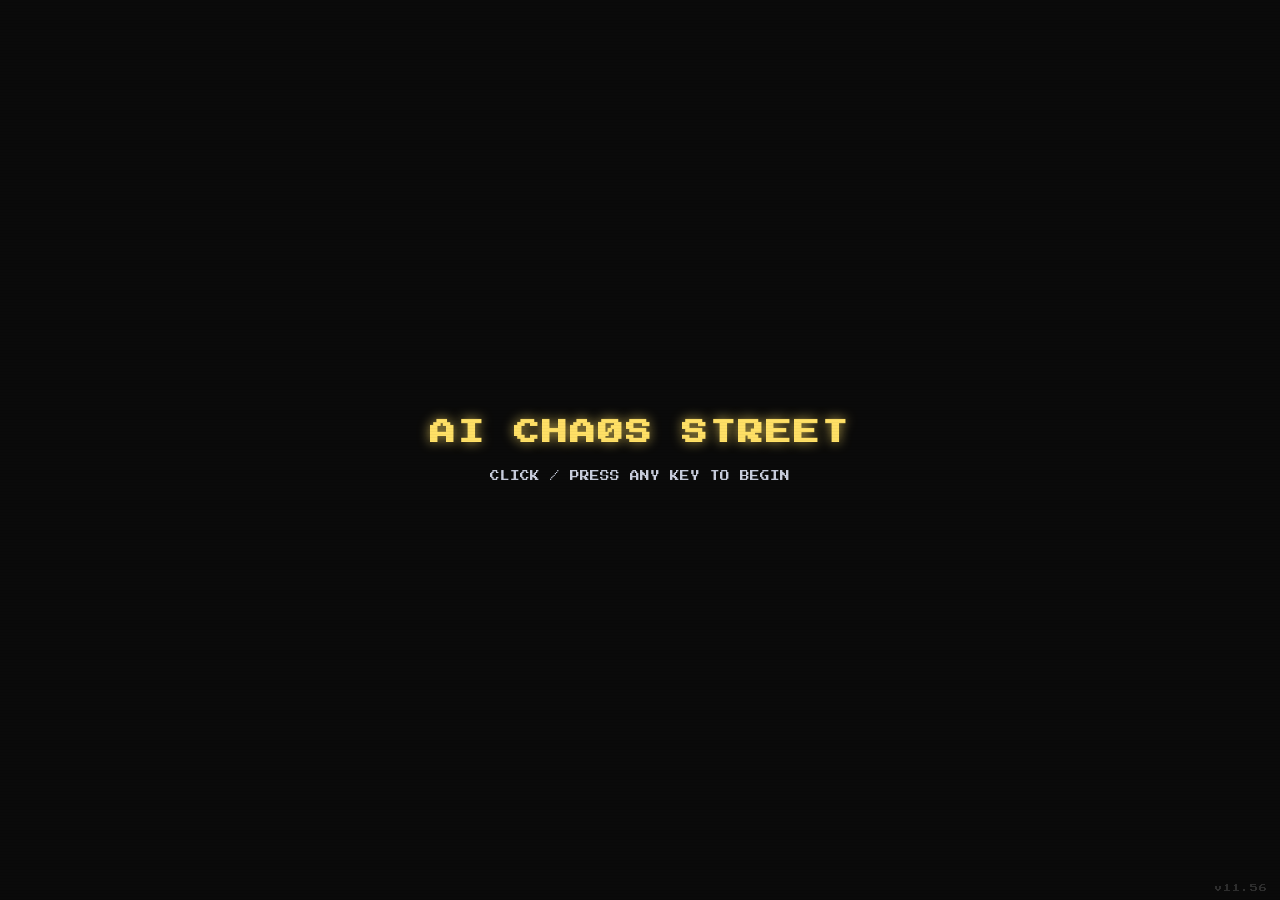
==== commit a4c717d1: "v11.56: BAD-myrsky - ukkosen viive 0,4-3,0 s, salamointi 5-15 s, jyrina 5-10 kerrosta" ====
--- a/index.html
+++ b/index.html
@@ -82,7 +82,7 @@
          jolloin se pyyhkäisi käynnissä olevan kierroksen (ensimmäinen efekti
          näkyi vasta ~17 s kohdalla, kun hiiri lepäsi valikon päällä); samalla
          pito + tärinä ajetaan aina, myös osoittimen alla olevalla napilla. -->
-    <link rel="stylesheet" href="style.css?v=11.55">
+    <link rel="stylesheet" href="style.css?v=11.56">
 </head>
 <body>
     <!-- ═══ ALOITUSGATE (äänilukko auki ennen chaos-valikkoa) ═══ -->
@@ -141,7 +141,7 @@
     </div>
 
     <!-- Versionumero (aina näkyvissä – myös alkunäkymässä) -->
-    <div id="version-tag">v11.55</div>
+    <div id="version-tag">v11.56</div>
 
     <!-- ═══ PÄÄNÄKYMÄ ═══════════════════════════════════ -->
     <div id="game-wrapper">
@@ -180,15 +180,15 @@
     </div>
 
     <!-- ═══ SKRIPTIT ═════════════════════════════════════ -->
-    <script src="gameState.js?v=11.55"></script>
-    <script src="audio.js?v=11.55"></script>
-    <script src="street/chaos-config.js?v=11.55"></script>
-    <script src="street/sfx.js?v=11.55"></script>
-    <script src="street/news.js?v=11.55"></script>
-    <script src="street/traffic.js?v=11.55"></script>
-    <script src="street/chaos-cards.js?v=11.55"></script>
-    <script src="street/rooms.js?v=11.55"></script>
-    <script src="street.js?v=11.55"></script>
+    <script src="gameState.js?v=11.56"></script>
+    <script src="audio.js?v=11.56"></script>
+    <script src="street/chaos-config.js?v=11.56"></script>
+    <script src="street/sfx.js?v=11.56"></script>
+    <script src="street/news.js?v=11.56"></script>
+    <script src="street/traffic.js?v=11.56"></script>
+    <script src="street/chaos-cards.js?v=11.56"></script>
+    <script src="street/rooms.js?v=11.56"></script>
+    <script src="street.js?v=11.56"></script>
 
     <!-- ✕-napit (alapeli + huone + reset) – yksi yhteinen toiminto -->
     <script>
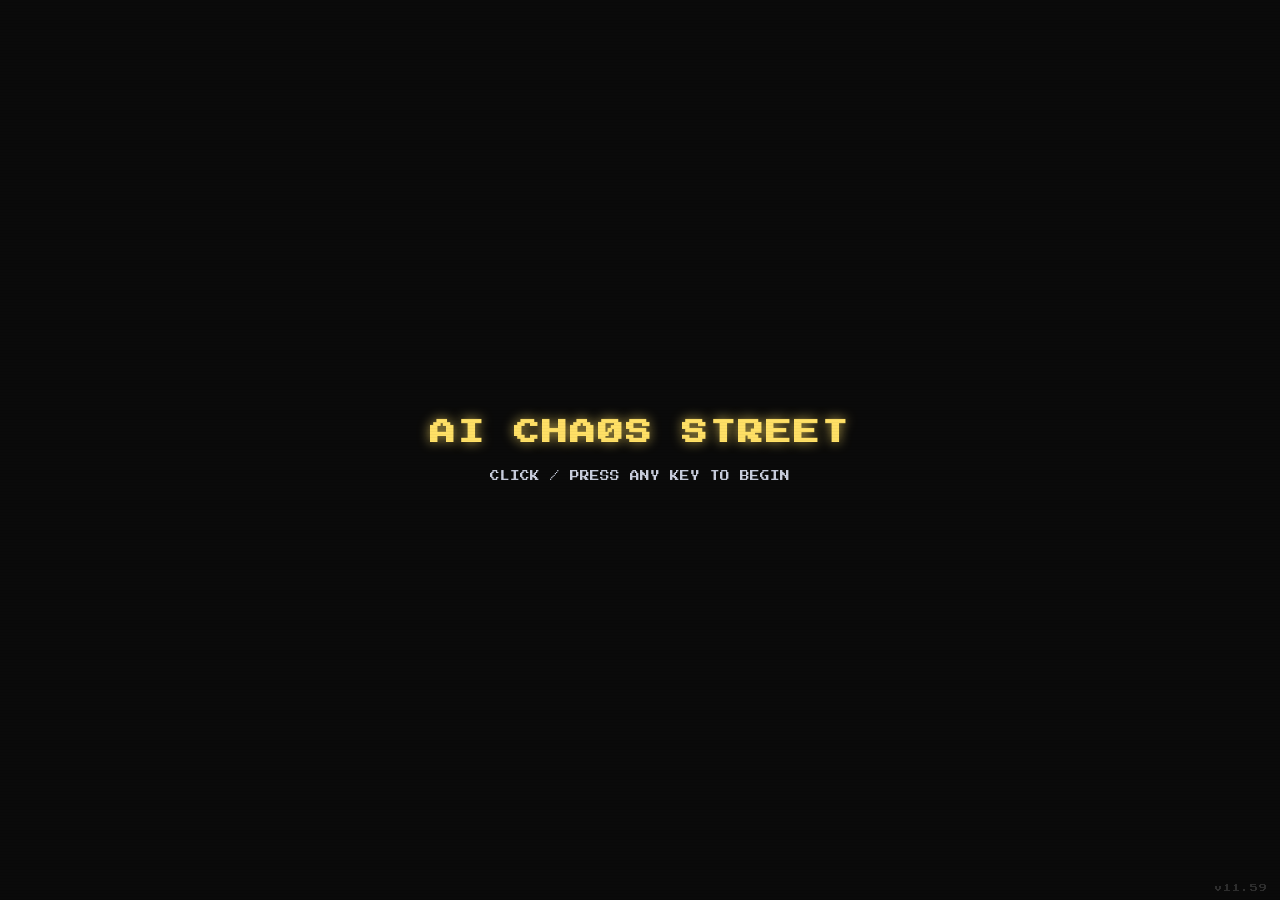
==== commit ddfdd857: "v11.59: jukebox - lista kiertaa paasta paahan, kansikuva myos selatessa, raidat 1-3 saivat kannen; m" ====
--- a/index.html
+++ b/index.html
@@ -81,8 +81,15 @@
          laukaisee mouseenterin uudelleen, kun gate katoaa osoittimen alta,
          jolloin se pyyhkäisi käynnissä olevan kierroksen (ensimmäinen efekti
          näkyi vasta ~17 s kohdalla, kun hiiri lepäsi valikon päällä); samalla
-         pito + tärinä ajetaan aina, myös osoittimen alla olevalla napilla. -->
-    <link rel="stylesheet" href="style.css?v=11.56">
+         pito + tärinä ajetaan aina, myös osoittimen alla olevalla napilla.
+         v11.57: jukeboxin valintalista kiertää päästä päähän (▲ riviltä 0
+         viimeiselle, ▼ viimeiseltä riville 0) → kaikki ?v=-leimat samaan
+         numeroon kuin #version-tag.
+         v11.58: jukeboxin kansikuva näkyy myös selatessa (kursorin raita,
+         raidat 4–9) – soitossa soivan raidan kansi kuten ennen.
+         v11.59: raidoille 1–3 (Knived) lisätty kansikuva (covers/1–3.png)
+         → kaikilla yhdeksällä raidalla on kansi. -->
+    <link rel="stylesheet" href="style.css?v=11.59">
 </head>
 <body>
     <!-- ═══ ALOITUSGATE (äänilukko auki ennen chaos-valikkoa) ═══ -->
@@ -141,7 +148,7 @@
     </div>
 
     <!-- Versionumero (aina näkyvissä – myös alkunäkymässä) -->
-    <div id="version-tag">v11.56</div>
+    <div id="version-tag">v11.59</div>
 
     <!-- ═══ PÄÄNÄKYMÄ ═══════════════════════════════════ -->
     <div id="game-wrapper">
@@ -180,15 +187,15 @@
     </div>
 
     <!-- ═══ SKRIPTIT ═════════════════════════════════════ -->
-    <script src="gameState.js?v=11.56"></script>
-    <script src="audio.js?v=11.56"></script>
-    <script src="street/chaos-config.js?v=11.56"></script>
-    <script src="street/sfx.js?v=11.56"></script>
-    <script src="street/news.js?v=11.56"></script>
-    <script src="street/traffic.js?v=11.56"></script>
-    <script src="street/chaos-cards.js?v=11.56"></script>
-    <script src="street/rooms.js?v=11.56"></script>
-    <script src="street.js?v=11.56"></script>
+    <script src="gameState.js?v=11.59"></script>
+    <script src="audio.js?v=11.59"></script>
+    <script src="street/chaos-config.js?v=11.59"></script>
+    <script src="street/sfx.js?v=11.59"></script>
+    <script src="street/news.js?v=11.59"></script>
+    <script src="street/traffic.js?v=11.59"></script>
+    <script src="street/chaos-cards.js?v=11.59"></script>
+    <script src="street/rooms.js?v=11.59"></script>
+    <script src="street.js?v=11.59"></script>
 
     <!-- ✕-napit (alapeli + huone + reset) – yksi yhteinen toiminto -->
     <script>
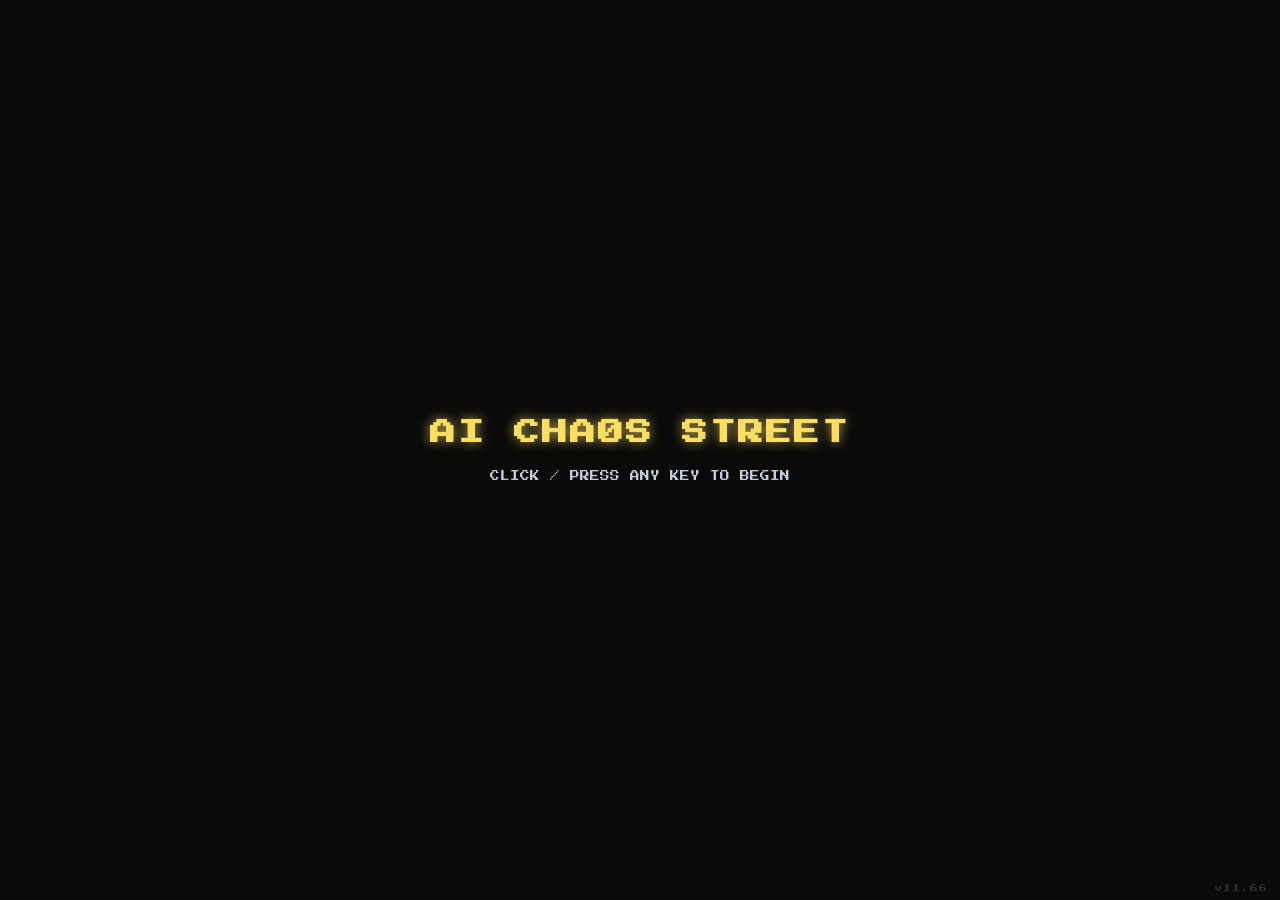
==== commit 0ddbebb0: "v11.66: kadun talotunnukset - laivanupotustalon musta ankkuri + Blue Max -talon kiintea siipitunnuso" ====
--- a/index.html
+++ b/index.html
@@ -88,8 +88,20 @@
          v11.58: jukeboxin kansikuva näkyy myös selatessa (kursorin raita,
          raidat 4–9) – soitossa soivan raidan kansi kuten ennen.
          v11.59: raidoille 1–3 (Knived) lisätty kansikuva (covers/1–3.png)
-         → kaikilla yhdeksällä raidalla on kansi. -->
-    <link rel="stylesheet" href="style.css?v=11.59">
+         → kaikilla yhdeksällä raidalla on kansi.
+         v11.61: laivanupotustalon (buildings[2]) seinään puhdas musta,
+         ohut ankkuritunnus räystäslippaan alle – pelaaja tunnistaa talon
+         myös sekoitetusta kadusta.
+         v11.62: Blue Mäx -talolle (buildings[5]) kiinteä siipitunnusovi
+         (ei koskaan arvottu): maroon-runko + siipitunnus (drawDoor case 7).
+         v11.63: ovi viilattu – siipitunnus pelkkinä ääriviivoina ja
+         ohuemmat oven kehykset.
+         v11.64: kotkan ääriviivat mustaksi + karmit (vasen/oikea/ylä)
+         puolitettu (tumma syvennys 2 → 1 px).
+         v11.65: kotka pienennetty 33 % (matriisi 14×6, uudelleen keskitetty).
+         v11.66: kotkan ääriviivat puoliksi läpinäkyväksi (rgba 0,0,0,0.5) –
+         ei enää pomppaa taustasta. -->
+    <link rel="stylesheet" href="style.css?v=11.66">
 </head>
 <body>
     <!-- ═══ ALOITUSGATE (äänilukko auki ennen chaos-valikkoa) ═══ -->
@@ -148,7 +160,7 @@
     </div>
 
     <!-- Versionumero (aina näkyvissä – myös alkunäkymässä) -->
-    <div id="version-tag">v11.59</div>
+    <div id="version-tag">v11.66</div>
 
     <!-- ═══ PÄÄNÄKYMÄ ═══════════════════════════════════ -->
     <div id="game-wrapper">
@@ -187,15 +199,15 @@
     </div>
 
     <!-- ═══ SKRIPTIT ═════════════════════════════════════ -->
-    <script src="gameState.js?v=11.59"></script>
-    <script src="audio.js?v=11.59"></script>
-    <script src="street/chaos-config.js?v=11.59"></script>
-    <script src="street/sfx.js?v=11.59"></script>
-    <script src="street/news.js?v=11.59"></script>
-    <script src="street/traffic.js?v=11.59"></script>
-    <script src="street/chaos-cards.js?v=11.59"></script>
-    <script src="street/rooms.js?v=11.59"></script>
-    <script src="street.js?v=11.59"></script>
+    <script src="gameState.js?v=11.66"></script>
+    <script src="audio.js?v=11.66"></script>
+    <script src="street/chaos-config.js?v=11.66"></script>
+    <script src="street/sfx.js?v=11.66"></script>
+    <script src="street/news.js?v=11.66"></script>
+    <script src="street/traffic.js?v=11.66"></script>
+    <script src="street/chaos-cards.js?v=11.66"></script>
+    <script src="street/rooms.js?v=11.66"></script>
+    <script src="street.js?v=11.66"></script>
 
     <!-- ✕-napit (alapeli + huone + reset) – yksi yhteinen toiminto -->
     <script>
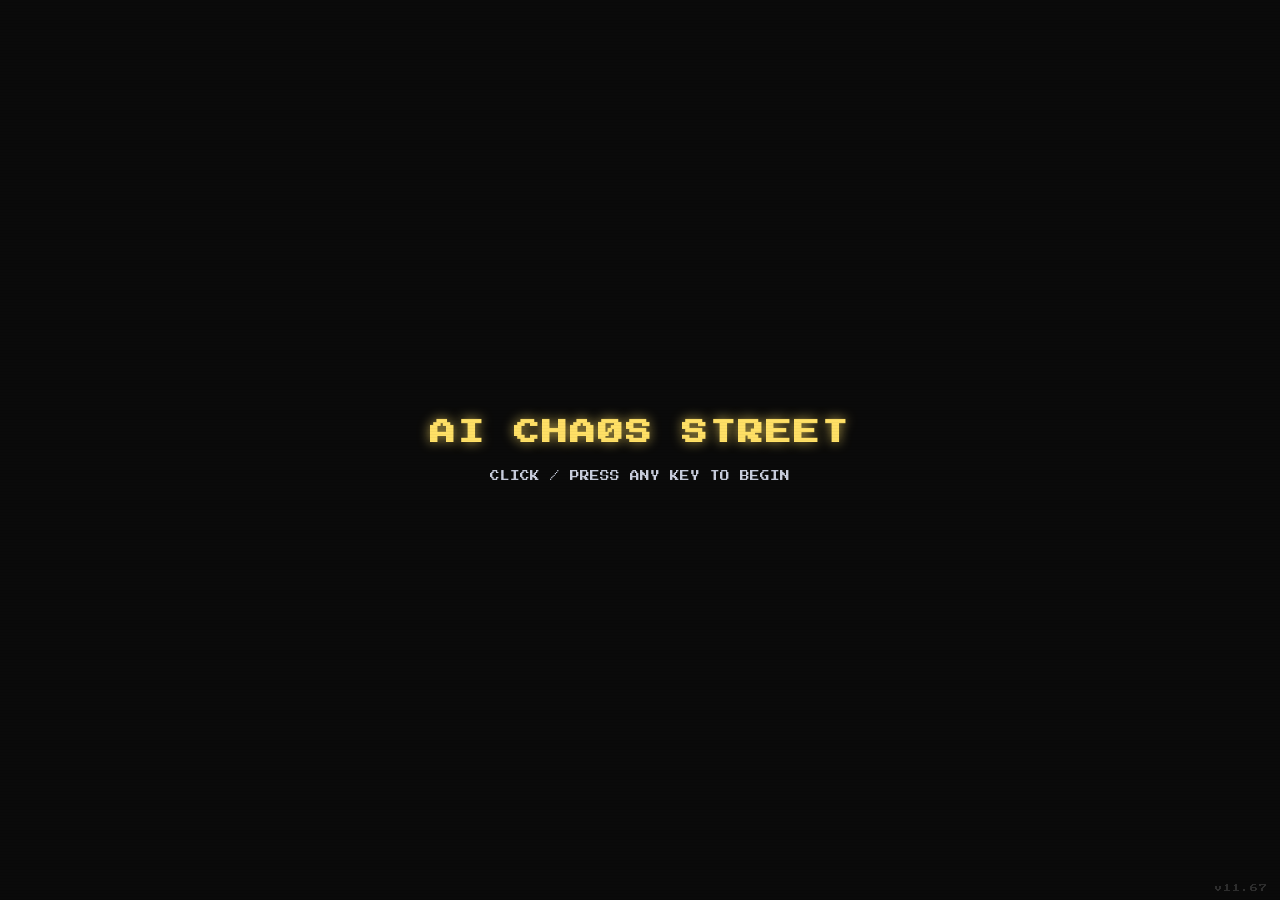
==== commit 426b724f: "v11.67: kadun talonumerot - DG1-talo I, DG2-talo II (drawHouseNumeral: musta serif, alpha 0.4, 10 px" ====
--- a/index.html
+++ b/index.html
@@ -101,7 +101,7 @@
          v11.65: kotka pienennetty 33 % (matriisi 14×6, uudelleen keskitetty).
          v11.66: kotkan ääriviivat puoliksi läpinäkyväksi (rgba 0,0,0,0.5) –
          ei enää pomppaa taustasta. -->
-    <link rel="stylesheet" href="style.css?v=11.66">
+    <link rel="stylesheet" href="style.css?v=11.67">
 </head>
 <body>
     <!-- ═══ ALOITUSGATE (äänilukko auki ennen chaos-valikkoa) ═══ -->
@@ -160,7 +160,7 @@
     </div>
 
     <!-- Versionumero (aina näkyvissä – myös alkunäkymässä) -->
-    <div id="version-tag">v11.66</div>
+    <div id="version-tag">v11.67</div>
 
     <!-- ═══ PÄÄNÄKYMÄ ═══════════════════════════════════ -->
     <div id="game-wrapper">
@@ -199,15 +199,15 @@
     </div>
 
     <!-- ═══ SKRIPTIT ═════════════════════════════════════ -->
-    <script src="gameState.js?v=11.66"></script>
-    <script src="audio.js?v=11.66"></script>
-    <script src="street/chaos-config.js?v=11.66"></script>
-    <script src="street/sfx.js?v=11.66"></script>
-    <script src="street/news.js?v=11.66"></script>
-    <script src="street/traffic.js?v=11.66"></script>
-    <script src="street/chaos-cards.js?v=11.66"></script>
-    <script src="street/rooms.js?v=11.66"></script>
-    <script src="street.js?v=11.66"></script>
+    <script src="gameState.js?v=11.67"></script>
+    <script src="audio.js?v=11.67"></script>
+    <script src="street/chaos-config.js?v=11.67"></script>
+    <script src="street/sfx.js?v=11.67"></script>
+    <script src="street/news.js?v=11.67"></script>
+    <script src="street/traffic.js?v=11.67"></script>
+    <script src="street/chaos-cards.js?v=11.67"></script>
+    <script src="street/rooms.js?v=11.67"></script>
+    <script src="street.js?v=11.67"></script>
 
     <!-- ✕-napit (alapeli + huone + reset) – yksi yhteinen toiminto -->
     <script>
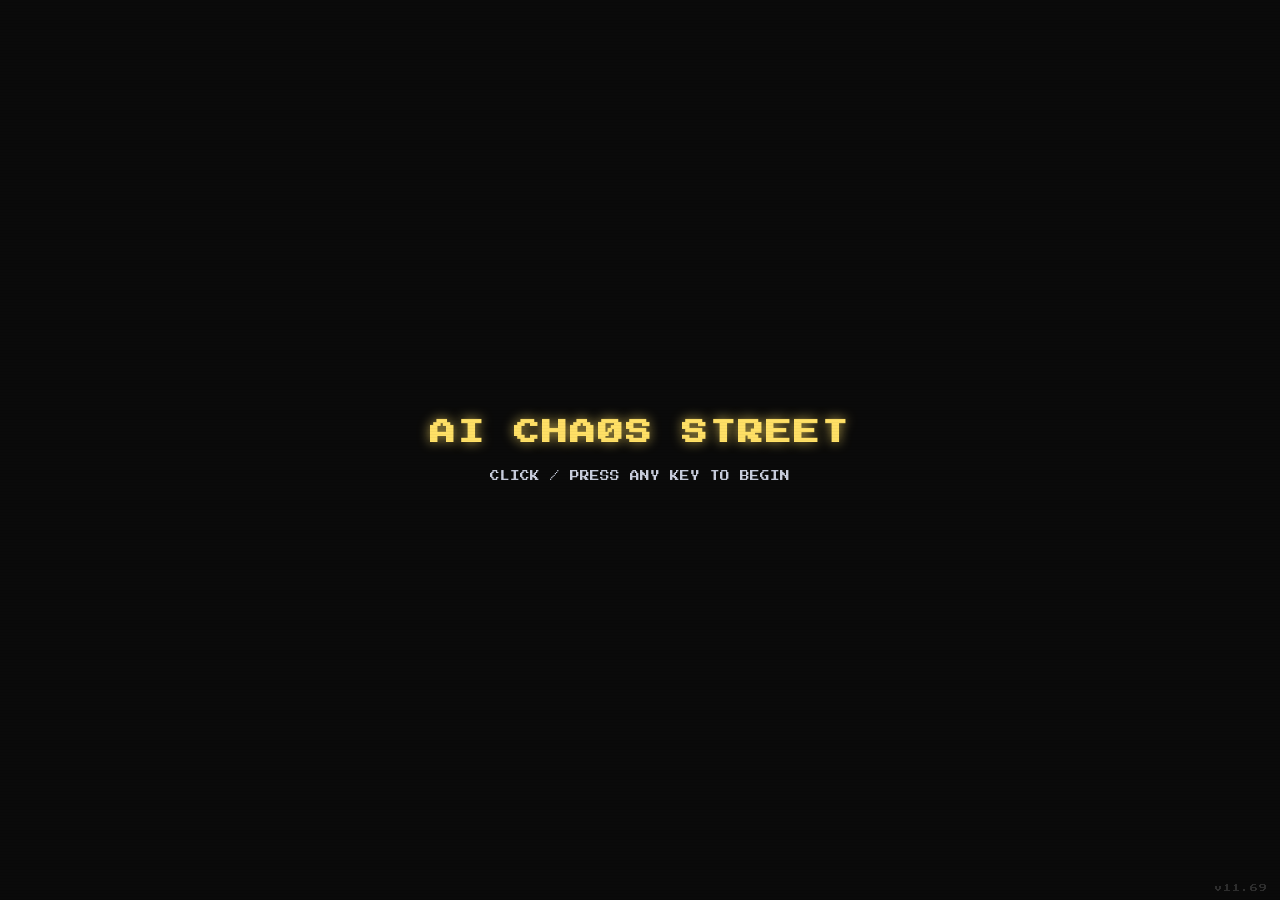
==== commit 6577b61d: "v11.68-v11.69: myrsky kaikille tasoille + saan transitio (stormLevel/STORM_RAMP_FRAMES/stormRng) + s" ====
--- a/index.html
+++ b/index.html
@@ -101,7 +101,7 @@
          v11.65: kotka pienennetty 33 % (matriisi 14×6, uudelleen keskitetty).
          v11.66: kotkan ääriviivat puoliksi läpinäkyväksi (rgba 0,0,0,0.5) –
          ei enää pomppaa taustasta. -->
-    <link rel="stylesheet" href="style.css?v=11.67">
+    <link rel="stylesheet" href="style.css?v=11.69">
 </head>
 <body>
     <!-- ═══ ALOITUSGATE (äänilukko auki ennen chaos-valikkoa) ═══ -->
@@ -160,7 +160,7 @@
     </div>
 
     <!-- Versionumero (aina näkyvissä – myös alkunäkymässä) -->
-    <div id="version-tag">v11.67</div>
+    <div id="version-tag">v11.69</div>
 
     <!-- ═══ PÄÄNÄKYMÄ ═══════════════════════════════════ -->
     <div id="game-wrapper">
@@ -199,15 +199,15 @@
     </div>
 
     <!-- ═══ SKRIPTIT ═════════════════════════════════════ -->
-    <script src="gameState.js?v=11.67"></script>
-    <script src="audio.js?v=11.67"></script>
-    <script src="street/chaos-config.js?v=11.67"></script>
-    <script src="street/sfx.js?v=11.67"></script>
-    <script src="street/news.js?v=11.67"></script>
-    <script src="street/traffic.js?v=11.67"></script>
-    <script src="street/chaos-cards.js?v=11.67"></script>
-    <script src="street/rooms.js?v=11.67"></script>
-    <script src="street.js?v=11.67"></script>
+    <script src="gameState.js?v=11.69"></script>
+    <script src="audio.js?v=11.69"></script>
+    <script src="street/chaos-config.js?v=11.69"></script>
+    <script src="street/sfx.js?v=11.69"></script>
+    <script src="street/news.js?v=11.69"></script>
+    <script src="street/traffic.js?v=11.69"></script>
+    <script src="street/chaos-cards.js?v=11.69"></script>
+    <script src="street/rooms.js?v=11.69"></script>
+    <script src="street.js?v=11.69"></script>
 
     <!-- ✕-napit (alapeli + huone + reset) – yksi yhteinen toiminto -->
     <script>
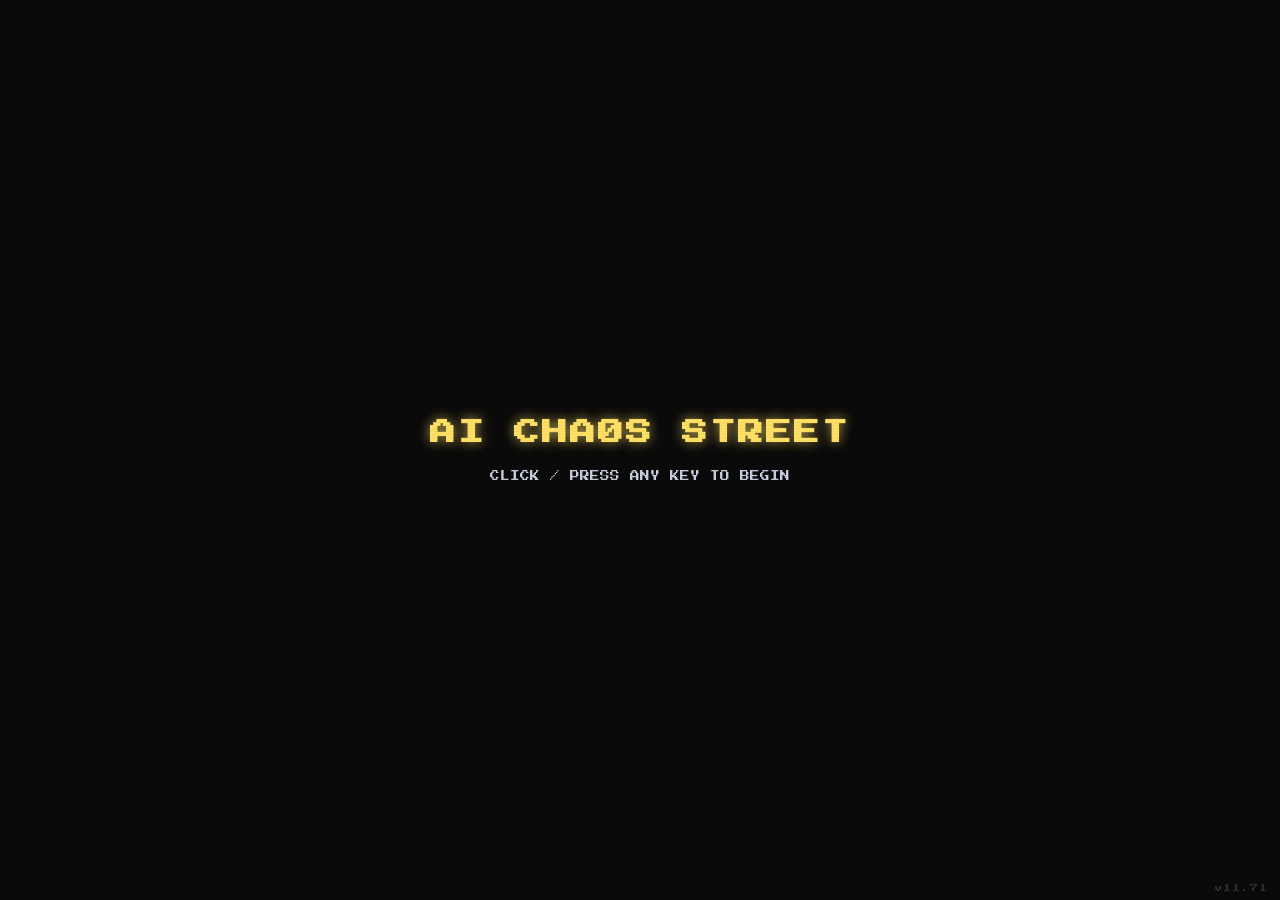
==== commit ed11e5db: "v11.70-v11.71: sade vain oisin + 3 saderivia (drawRainFar taustasiluetin taakse) + pilvista alkaa va" ====
--- a/index.html
+++ b/index.html
@@ -101,7 +101,7 @@
          v11.65: kotka pienennetty 33 % (matriisi 14×6, uudelleen keskitetty).
          v11.66: kotkan ääriviivat puoliksi läpinäkyväksi (rgba 0,0,0,0.5) –
          ei enää pomppaa taustasta. -->
-    <link rel="stylesheet" href="style.css?v=11.69">
+    <link rel="stylesheet" href="style.css?v=11.71">
 </head>
 <body>
     <!-- ═══ ALOITUSGATE (äänilukko auki ennen chaos-valikkoa) ═══ -->
@@ -160,7 +160,7 @@
     </div>
 
     <!-- Versionumero (aina näkyvissä – myös alkunäkymässä) -->
-    <div id="version-tag">v11.69</div>
+    <div id="version-tag">v11.71</div>
 
     <!-- ═══ PÄÄNÄKYMÄ ═══════════════════════════════════ -->
     <div id="game-wrapper">
@@ -199,15 +199,15 @@
     </div>
 
     <!-- ═══ SKRIPTIT ═════════════════════════════════════ -->
-    <script src="gameState.js?v=11.69"></script>
-    <script src="audio.js?v=11.69"></script>
-    <script src="street/chaos-config.js?v=11.69"></script>
-    <script src="street/sfx.js?v=11.69"></script>
-    <script src="street/news.js?v=11.69"></script>
-    <script src="street/traffic.js?v=11.69"></script>
-    <script src="street/chaos-cards.js?v=11.69"></script>
-    <script src="street/rooms.js?v=11.69"></script>
-    <script src="street.js?v=11.69"></script>
+    <script src="gameState.js?v=11.71"></script>
+    <script src="audio.js?v=11.71"></script>
+    <script src="street/chaos-config.js?v=11.71"></script>
+    <script src="street/sfx.js?v=11.71"></script>
+    <script src="street/news.js?v=11.71"></script>
+    <script src="street/traffic.js?v=11.71"></script>
+    <script src="street/chaos-cards.js?v=11.71"></script>
+    <script src="street/rooms.js?v=11.71"></script>
+    <script src="street.js?v=11.71"></script>
 
     <!-- ✕-napit (alapeli + huone + reset) – yksi yhteinen toiminto -->
     <script>
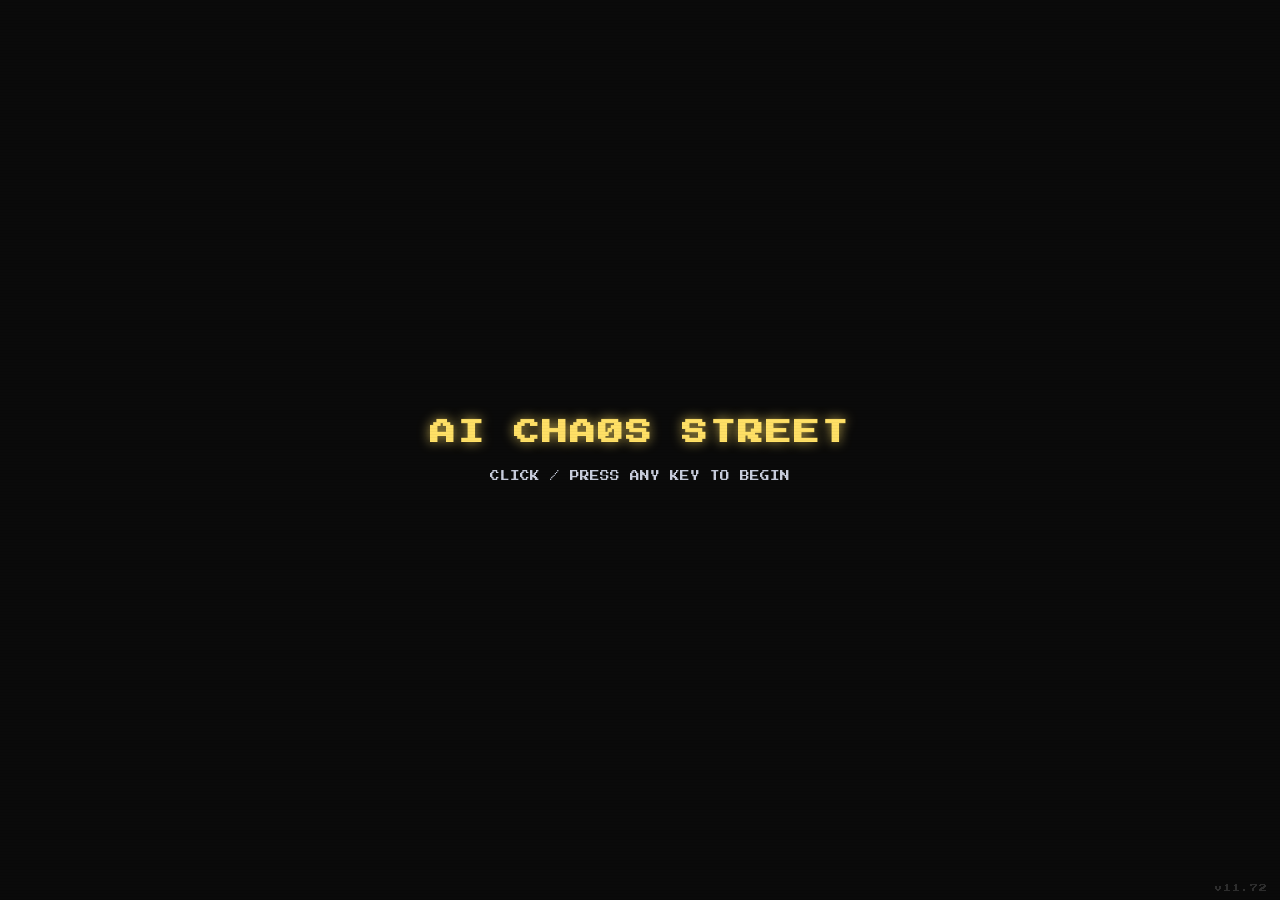
==== commit f4578f0a: "v11.72: spawn-bugikorjaus - pelaaja ei enaa spawnaa sahkokapin kohdalle (applyChaosProfile siirtaa s" ====
--- a/index.html
+++ b/index.html
@@ -101,7 +101,7 @@
          v11.65: kotka pienennetty 33 % (matriisi 14×6, uudelleen keskitetty).
          v11.66: kotkan ääriviivat puoliksi läpinäkyväksi (rgba 0,0,0,0.5) –
          ei enää pomppaa taustasta. -->
-    <link rel="stylesheet" href="style.css?v=11.71">
+    <link rel="stylesheet" href="style.css?v=11.72">
 </head>
 <body>
     <!-- ═══ ALOITUSGATE (äänilukko auki ennen chaos-valikkoa) ═══ -->
@@ -160,7 +160,7 @@
     </div>
 
     <!-- Versionumero (aina näkyvissä – myös alkunäkymässä) -->
-    <div id="version-tag">v11.71</div>
+    <div id="version-tag">v11.72</div>
 
     <!-- ═══ PÄÄNÄKYMÄ ═══════════════════════════════════ -->
     <div id="game-wrapper">
@@ -199,15 +199,15 @@
     </div>
 
     <!-- ═══ SKRIPTIT ═════════════════════════════════════ -->
-    <script src="gameState.js?v=11.71"></script>
-    <script src="audio.js?v=11.71"></script>
-    <script src="street/chaos-config.js?v=11.71"></script>
-    <script src="street/sfx.js?v=11.71"></script>
-    <script src="street/news.js?v=11.71"></script>
-    <script src="street/traffic.js?v=11.71"></script>
-    <script src="street/chaos-cards.js?v=11.71"></script>
-    <script src="street/rooms.js?v=11.71"></script>
-    <script src="street.js?v=11.71"></script>
+    <script src="gameState.js?v=11.72"></script>
+    <script src="audio.js?v=11.72"></script>
+    <script src="street/chaos-config.js?v=11.72"></script>
+    <script src="street/sfx.js?v=11.72"></script>
+    <script src="street/news.js?v=11.72"></script>
+    <script src="street/traffic.js?v=11.72"></script>
+    <script src="street/chaos-cards.js?v=11.72"></script>
+    <script src="street/rooms.js?v=11.72"></script>
+    <script src="street.js?v=11.72"></script>
 
     <!-- ✕-napit (alapeli + huone + reset) – yksi yhteinen toiminto -->
     <script>
